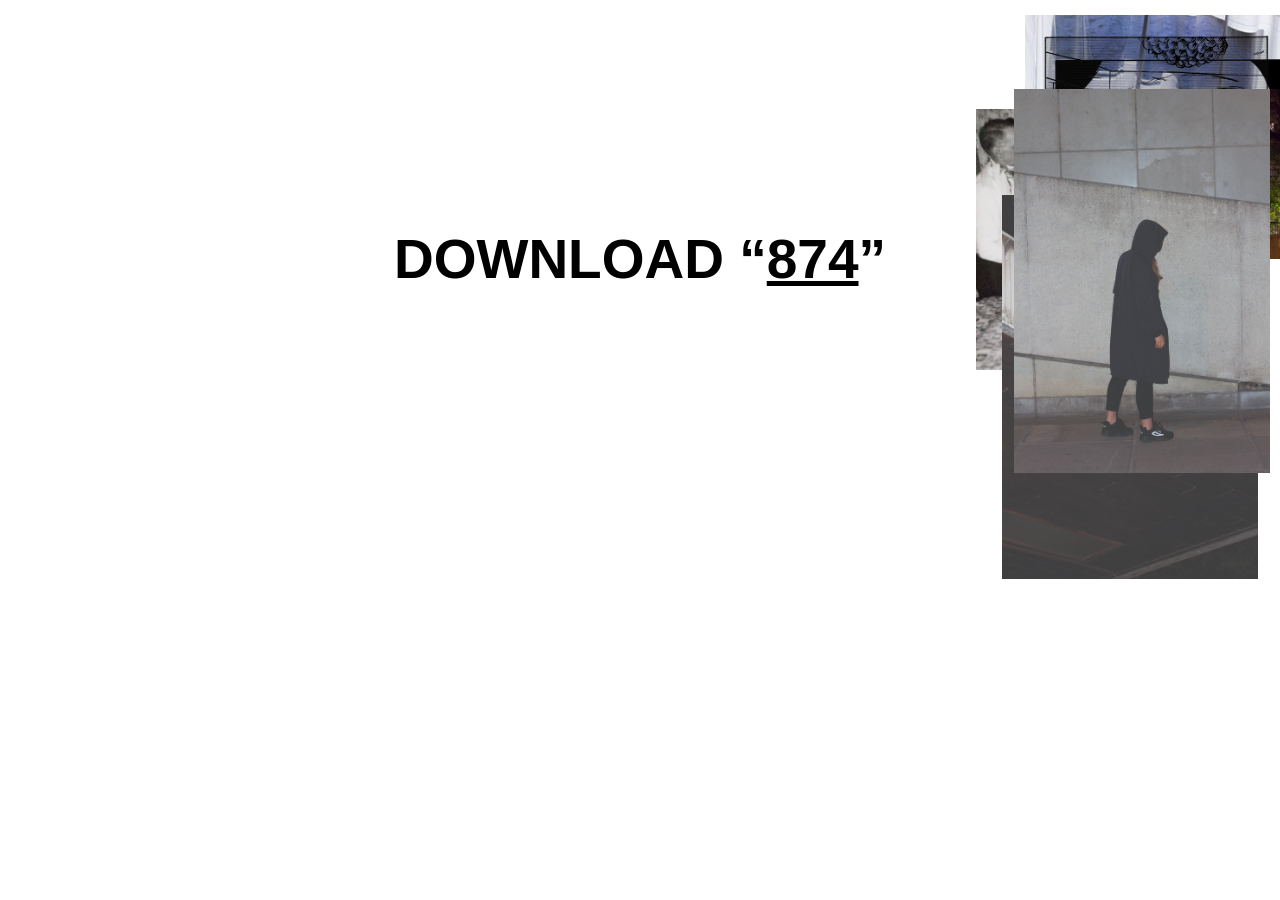
==== index.html @ b4862fee "15-06" ====
﻿<!DOCTYPE html>
<html>
<head>
<meta name="viewport" content="width=device-width, initial-scale=1">

<link rel="stylesheet" href="Scripts/874.css">

<script type="text/javascript" src="Scripts/874.js"></script>
<script type="text/javascript" src="Scripts/boilerplate.css"></script>
<script type="text/javascript" src="Scripts/jquery-1.11.3.min.js"></script>
<script type="text/javascript" src="Scripts/jquery.cycle2.min.js"></script>
<script type="text/javascript" src="Scripts/respond.min.js"></script>
	
</head>

<body>

<audio id="audio" style="display:none;" src="Audio/belles.mp3" controls autoplay loop onloadeddata="setHalfVolume()">
  <source src="Audio/belles.ogg" type="audio/ogg">
  <source src="Audio/belles.mp3" type="audio/mpeg">
  Your browser does not support the audio element.
</audio>

<div class="gridContainer clearfix">
      <div id="div1" class="fluid dowload"> DOWNLOAD “<a href="https://christinedenamur.bandcamp.com/yum" target="_blank" class="link">874</a>”</div>
	</div>
    
<div>
    <img class= "a" src="Images/web.jpg">
</div>

<script>
			
			$(window).load(function(){
			$(document).ready(function(){
				animateDiv();
				
			});
			
			function makeNewPosition(){
				
				// Get viewport dimensions (remove the dimension of the div)
				var h = $(window).height() - 60;
				var w = $(window).width() - 60;
				
				var nh = Math.floor(Math.random() * h);
				var nw = Math.floor(Math.random() * w);
				
				return [nh,nw];    
				
			}
			
			function animateDiv(){
				var newq = makeNewPosition();
				var oldq = $('.a').offset();
				var speed = calcSpeed([oldq.top, oldq.left], newq);
				
				$('.a').animate({ top: newq[0], left: newq[1] }, speed, function(){
				  animateDiv();        
				});
				
			};
			
			function calcSpeed(prev, next) {
				
				var x = Math.abs(prev[1] - next[1]);
				var y = Math.abs(prev[0] - next[0]);
				
				var greatest = x > y ? x : y;
				
				var speedModifier = 0.1;
			
				var speed = Math.ceil(greatest/speedModifier);
			
				return speed;
			
			}
			});//]]> 

</script>

<div>
    <img class= "b" src="Images/mamy3.jpg">
</div>
<script>
			
			$(window).load(function(){
			$(document).ready(function(){
				animateDiv();
				
			});
			
			function makeNewPosition(){
				
				// Get viewport dimensions (remove the dimension of the div)
				var h = $(window).height() - 50;
				var w = $(window).width() - 50;
				
				var nh = Math.floor(Math.random() * h);
				var nw = Math.floor(Math.random() * w);
				
				return [nh,nw];    
				
			}
			
			function animateDiv(){
				var newq = makeNewPosition();
				var oldq = $('.b').offset();
				var speed = calcSpeed([oldq.top, oldq.left], newq);
				
				$('.b').animate({ top: newq[0], left: newq[1] }, speed, function(){
				  animateDiv();        
				});
				
			};
			
			function calcSpeed(prev, next) {
				
				var x = Math.abs(prev[1] - next[1]);
				var y = Math.abs(prev[0] - next[0]);
				
				var greatest = x > y ? x : y;
				
				var speedModifier = 0.1;
			
				var speed = Math.ceil(greatest/speedModifier);
			
				return speed;
			
			}
			});//]]> 

</script>


<div>
    <img class= "c" src="../../Beeldmateriaal/CURTAINS/gordijnfoto's/IMG_6556.jpg">
</div>


<script>
			
			$(window).load(function(){
			$(document).ready(function(){
				animateDiv();
				
			});
			
			function makeNewPosition(){
				
				// Get viewport dimensions (remove the dimension of the div)
				var h = $(window).height() - 80;
				var w = $(window).width() - 80;
				
				var nh = Math.floor(Math.random() * h);
				var nw = Math.floor(Math.random() * w);
				
				return [nh,nw];    
				
			}
			
			function animateDiv(){
				var newq = makeNewPosition();
				var oldq = $('.c').offset();
				var speed = calcSpeed([oldq.top, oldq.left], newq);
				
				$('.c').animate({ top: newq[0], left: newq[1] }, speed, function(){
				  animateDiv();        
				});
				
			};
			
			function calcSpeed(prev, next) {
				
				var x = Math.abs(prev[2] - next[2]);
				var y = Math.abs(prev[0] - next[0]);
				
				var greatest = x > y ? x : y;
				
				var speedModifier = 0.13;
			
				var speed = Math.ceil(greatest/speedModifier);
			
				return speed;
			
			}
			});//]]> 

</script>
<script src="http://www.kirupa.com/prefixfree.min.js"></script>


<div>
    <img class= "d" src="Images/redwater1.jpg">
</div>

<script>
			
			$(window).load(function(){
			$(document).ready(function(){
				animateDiv();
				
			});
			
			function makeNewPosition(){
				
				// Get viewport dimensions (remove the dimension of the div)
				var h = $(window).height() - 80;
				var w = $(window).width() - 80;
				
				var nh = Math.floor(Math.random() * h);
				var nw = Math.floor(Math.random() * w);
				
				return [nh,nw];    
				
			}
			
			function animateDiv(){
				var newq = makeNewPosition();
				var oldq = $('.d').offset();
				var speed = calcSpeed([oldq.top, oldq.left], newq);
				
				$('.d').animate({ top: newq[0], left: newq[1] }, speed, function(){
				  animateDiv();        
				});
				
			};
			
			function calcSpeed(prev, next) {
				
				var x = Math.abs(prev[1] - next[1]);
				var y = Math.abs(prev[0] - next[0]);
				
				var greatest = x > y ? x : y;
				
				var speedModifier = 0.1;
			
				var speed = Math.ceil(greatest/speedModifier);
			
				return speed;
			
			}
			});//]]> 

</script>

<div>
    <img class= "e" src="Images/6.png">
</div>

<script>
			
			$(window).load(function(){
			$(document).ready(function(){
				animateDiv();
				
			});
			
			function makeNewPosition(){
				
				// Get viewport dimensions (remove the dimension of the div)
				var h = $(window).height() - 70;
				var w = $(window).width() - 70;
				
				var nh = Math.floor(Math.random() * h);
				var nw = Math.floor(Math.random() * w);
				
				return [nh,nw];    
				
			}
			
			function animateDiv(){
				var newq = makeNewPosition();
				var oldq = $('.e').offset();
				var speed = calcSpeed([oldq.top, oldq.left], newq);
				
				$('.e').animate({ top: newq[0], left: newq[1] }, speed, function(){
				  animateDiv();        
				});
				
			};
			
			function calcSpeed(prev, next) {
				
				var x = Math.abs(prev[1] - next[1]);
				var y = Math.abs(prev[0] - next[0]);
				
				var greatest = x > y ? x : y;
				
				var speedModifier = 0.1;
			
				var speed = Math.ceil(greatest/speedModifier);
			
				return speed;
			
			}
			});//]]> 

</script>

<div>
    <img class= "f" src="Images/0.png">
</div>

<script>
			
			$(window).load(function(){
			$(document).ready(function(){
				animateDiv();
				
			});
			
			function makeNewPosition(){
				
				// Get viewport dimensions (remove the dimension of the div)
				var h = $(window).height() - 70;
				var w = $(window).width() - 70;
				
				var nh = Math.floor(Math.random() * h);
				var nw = Math.floor(Math.random() * w);
				
				return [nh,nw];    
				
			}
			
			function animateDiv(){
				var newq = makeNewPosition();
				var oldq = $('.f').offset();
				var speed = calcSpeed([oldq.top, oldq.left], newq);
				
				$('.f').animate({ top: newq[0], left: newq[1] }, speed, function(){
				  animateDiv();        
				});
				
			};
			
			function calcSpeed(prev, next) {
				
				var x = Math.abs(prev[1] - next[1]);
				var y = Math.abs(prev[0] - next[0]);
				
				var greatest = x > y ? x : y;
				
				var speedModifier = 0.1;
			
				var speed = Math.ceil(greatest/speedModifier);
			
				return speed;
			
			}
			});//]]> 

</script>
<div>
    <img class= "h" src="Images/curtains1.jpg">
</div>

<script>
			
			$(window).load(function(){
			$(document).ready(function(){
				animateDiv();
				
			});
			
			function makeNewPosition(){
				
				// Get viewport dimensions (remove the dimension of the div)
				var h = $(window).height() - 80;
				var w = $(window).width() - 80;
				
				var nh = Math.floor(Math.random() * h);
				var nw = Math.floor(Math.random() * w);
				
				return [nh,nw];    
				
			}
			
			function animateDiv(){
				var newq = makeNewPosition();
				var oldq = $('.h').offset();
				var speed = calcSpeed([oldq.top, oldq.left], newq);
				
				$('.h').animate({ top: newq[0], left: newq[1] }, speed, function(){
				  animateDiv();        
				});
				
			};
			
			function calcSpeed(prev, next) {
				
				var x = Math.abs(prev[1] - next[1]);
				var y = Math.abs(prev[0] - next[0]);
				
				var greatest = x > y ? x : y;
				
				var speedModifier = 0.08;
			
				var speed = Math.ceil(greatest/speedModifier);
			
				return speed;
			
			}
			});//]]> 

</script>    
    
    
<div>
    <img class= "g" src="Images/curtains2.jpg">
</div>

<script>
			
			$(window).load(function(){
			$(document).ready(function(){
				animateDiv();
				
			});
			
			function makeNewPosition(){
				
				// Get viewport dimensions (remove the dimension of the div)
				var h = $(window).height() - 70;
				var w = $(window).width() - 70;
				
				var nh = Math.floor(Math.random() * h);
				var nw = Math.floor(Math.random() * w);
				
				return [nh,nw];    
				
			}
			
			function animateDiv(){
				var newq = makeNewPosition();
				var oldq = $('.g').offset();
				var speed = calcSpeed([oldq.top, oldq.left], newq);
				
				$('.g').animate({ top: newq[0], left: newq[1] }, speed, function(){
				  animateDiv();        
				});
				
			};
			
			function calcSpeed(prev, next) {
				
				var x = Math.abs(prev[1] - next[1]);
				var y = Math.abs(prev[0] - next[0]);
				
				var greatest = x > y ? x : y;
				
				var speedModifier = 0.1;
			
				var speed = Math.ceil(greatest/speedModifier);
			
				return speed;
			
			}
			});//]]> 

</script>


</body>
</html>
---- Scripts/874.css ----
@charset "UTF-8";
/* Simple fluid media
   Note: Fluid media requires that you remove the media's height and width attributes from the HTML
   http://www.alistapart.com/articles/fluid-images/ 
*/
img, object, embed, video {
	max-width: 100%;
}

/* IE 6 does not support max-width so default to width 100% */
.ie6 img {
	width:100%;
}

/*
	Dreamweaver Fluid Grid Properties
	----------------------------------
	dw-num-cols-mobile:		4;
	dw-num-cols-tablet:		8;
	dw-num-cols-desktop:	12;
	dw-gutter-percentage:	25;
	
	Inspiration from "Responsive Web Design" by Ethan Marcotte 
	http://www.alistapart.com/articles/responsive-web-design
	
	and Golden Grid System by Joni Korpi
	http://goldengridsystem.com/
*/

audio {
    display:none;
}
.link {
font-family: 'arial', 'Book Antiqua', 'Palatino Linotype', Georgia, serif;
  font-size: 55px;
  font-style: normal;
  font-variant: normal;
  font-weight: 700;
  margin-top:20%;
  position: relative;
  z-index: 100;
  color: black;
  }

.object {
	display: block;
    position: absolute;
	left: 20%;
	margin-top: 26%;
	z-index: 20;
	opacity: 50%;
	
}

.van {
    top: 0px;
    left: 0px;
}

#axis:hover .move-left{
     transform: translate(-90%,0);
    -webkit-transform: translate(-90%,0); /** Safari & Chrome **/
    -o-transform: translate(-90%,0); /** Opera **/
    -moz-transform: translate(-90%,0); /** Firefox **/

}

.object {
    position: right;
    transition: all 2s cubic-bezier(.93,.11,.57,1);
    -webkit-transition: all 2s cubic-bezier(.93,.11,.57,1); /** Chrome & Safari **/
    -moz-transition: all 2s cubic-bezier(.93,.11,.57,1); /** Firefox **/
    -o-transition: all 2s cubic-bezier(.93,.11,.57,1); /** Opera **/

}
.container{
  width:50%; 
  /*margin-left:50%; */
  /*position:fixed;*/
  /*top:41vw;*/
  display: inline-block;
    vertical-align: top;
}

body {
margin: 0;
padding: 0;
 
}

img.a {
	
	position:fixed;
	Width:20%;
    
}

img.b {
	
	position:fixed;
	Width: 20%;
    
}

img.c {
	
	position:fixed;
	Width: 20%;
    
}
img.d {
	
	position:fixed;
	Width: 20%;
    
}
img.e {
	
	position:fixed;
	Width: 20%;
}
img.f {
	
	position:fixed;
	Width: 20%;
    
}

img.g {
	
	position:fixed;
	Width: 20%;
    
}

img.h {
	
	position:fixed;
	Width: 20%;
    
}

#contentContainer {
	width: 100%;  
    height: 180%;
	overflow: hidden;
    cursor: pointer;
    position: absolute;
    z-index: 100;
	pointer-events: none;
}


#thing {
    position: relative;
	z-index: 100;
    width: 5%; 
    left: 33%;
    top: 7.6%;
    transition: left .5s cubic-bezier(.42,-0.3,.78,1.25), 
                top .5s cubic-bezier(.42,-0.3,.78,1.25);
}

.dowload {
font-family: 'arial', 'Book Antiqua', 'Palatino Linotype', Georgia, serif;
  font-size: 55px;
  font-style: normal;
  font-variant: normal;
  font-weight: 700;
  margin-top:20%;
  position: relative;
  z-index: 100;
  
  }
.fluid {
	clear: both;
	margin-left: 0%;
	width: 100%;
	float: left;
	display: block;
	postition: relative;
	z-index: 100;
}

.fluidList {
    list-style:none;
    list-style-image:none;
    margin:0;
    padding:0;        
}

/* Mobile Layout: 480px and below. */
  
  .dowload {
font-family: 'arial', 'Book Antiqua', 'Palatino Linotype', Georgia, serif;
  font-size: 55px;
  font-style: normal;
  font-variant: normal;
  font-weight: 700;
  margin-top:20%;
  position: relative;
  z-index: 100;
  text-align:center;
  }
  .fluid {
	clear: both;
	margin-left: 10%;
	width: 70%;
	float: left;
	display: block;
	align-content:center;
	postition: relative;
	z-index: 100;
}
.gridContainer {
	margin-left: auto;
	margin-right: auto;
	width: 86.45%;
	padding-left: 2.275%;
	padding-right: 2.275%;
	clear: none;
	float: none;
}
#div1 {
}
.zeroMargin_mobile {
    margin-left: 0;
}
.hide_mobile {
    display: none;
}

/* Tablet Layout: 481px to 768px. Inherits styles from: Mobile Layout. */

@media only screen and (min-width: 481px) {
	.dowload {
font-family: 'arial', 'Book Antiqua', 'Palatino Linotype', Georgia, serif;
  font-size: 55px;
  font-style: normal;
  font-variant: normal;
  font-weight: 700;
  margin-top:20%;
  position: relative;
  z-index: 100;
  text-align:center;
  }
.fluid {
	clear: both;
	margin-left: 30%;
	width: 50%;
	float: left;
	display: block;
	align-content:center;
	postition: relative;
	z-index: 100;
}
.gridContainer {
	width: 90.675%;
	padding-left: 1.1625%;
	padding-right: 1.1625%;
	clear: none;
	float: none;
	margin-left: auto;
}
#div1 {
}
.zeroMargin_tablet {
    margin-left: 0;
}
.hide_tablet {
    display: none;
}
}

/* Desktop Layout: 769px to a max of 1232px.  Inherits styles from: Mobile Layout and Tablet Layout. */

@media only screen and (min-width: 769px) {

.gridContainer {
	width: 88.5%;
	max-width: 1232px;
	padding-left: 0.75%;
	padding-right: 0.75%;
	margin: auto;
	clear: none;
	float: none;
	margin-left: auto;
}
#div1 {
}
.zeroMargin_desktop {
    margin-left: 0;
}
.hide_desktop {
    display: none;
}
.dowload {
font-family: 'arial', 'Book Antiqua', 'Palatino Linotype', Georgia, serif;
  font-size: 55px;
  font-style: normal;
  font-variant: normal;
  font-weight: 700;
  margin-top:20%;
  position: relative;
  z-index: 100;
  
  }
.fluid {
	clear: both;
	margin-left: 0%;
	width: 100%;
	float: left;
	display: block;
	postition: relative;
	z-index: 100;
}
}
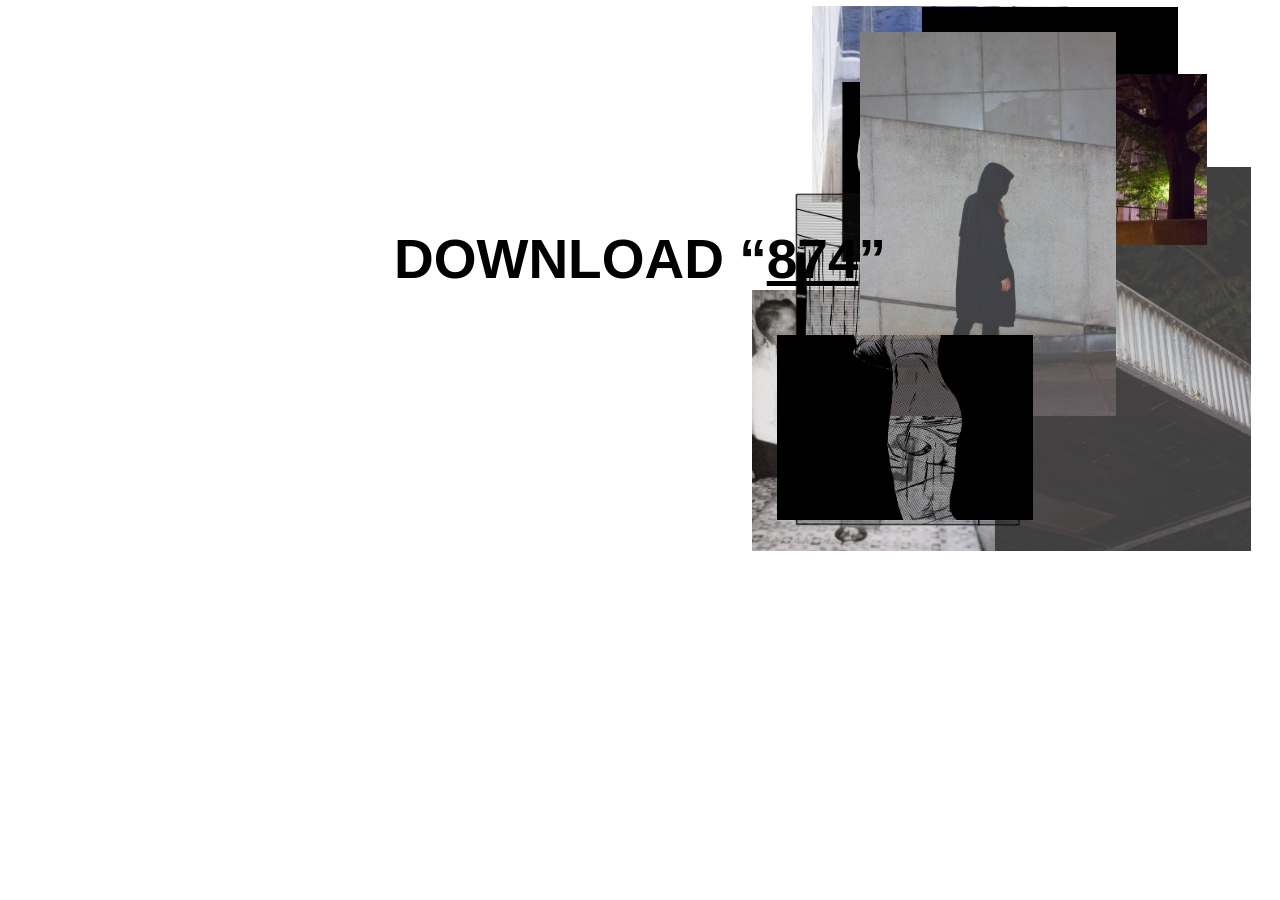
==== commit 99212399: "15-23" ====
--- a/index.html
+++ b/index.html
@@ -80,7 +80,7 @@
 </script>
 
 <div>
-    <img class= "b" src="Images/mamy3.jpg">
+    <img class= "b" src="Images/1.png">
 </div>
 <script>
 			
@@ -134,7 +134,7 @@
 
 
 <div>
-    <img class= "c" src="../../Beeldmateriaal/CURTAINS/gordijnfoto's/IMG_6556.jpg">
+    <img class= "c" src="Images/mamy3.jpg">
 </div>
 
 
@@ -187,7 +187,7 @@
 			});//]]> 
 
 </script>
-<script src="http://www.kirupa.com/prefixfree.min.js"></script>
+
 
 
 <div>
@@ -460,6 +460,59 @@
 
 </script>
 
+<div>
+    <img class= "i" src="Images/s.png">
+</div>
+<script>
+			
+			$(window).load(function(){
+			$(document).ready(function(){
+				animateDiv();
+				
+			});
+			
+			function makeNewPosition(){
+				
+				// Get viewport dimensions (remove the dimension of the div)
+				var h = $(window).height() - 50;
+				var w = $(window).width() - 50;
+				
+				var nh = Math.floor(Math.random() * h);
+				var nw = Math.floor(Math.random() * w);
+				
+				return [nh,nw];    
+				
+			}
+			
+			function animateDiv(){
+				var newq = makeNewPosition();
+				var oldq = $('.i').offset();
+				var speed = calcSpeed([oldq.top, oldq.left], newq);
+				
+				$('.i').animate({ top: newq[0], left: newq[1] }, speed, function(){
+				  animateDiv();        
+				});
+				
+			};
+			
+			function calcSpeed(prev, next) {
+				
+				var x = Math.abs(prev[1] - next[1]);
+				var y = Math.abs(prev[0] - next[0]);
+				
+				var greatest = x > y ? x : y;
+				
+				var speedModifier = 0.1;
+			
+				var speed = Math.ceil(greatest/speedModifier);
+			
+				return speed;
+			
+			}
+			});//]]> 
+
+</script>
+
 
 </body>
 </html>
--- a/Scripts/874.css
+++ b/Scripts/874.css
@@ -27,9 +27,7 @@
 	http://goldengridsystem.com/
 */
 
-audio {
-    display:none;
-}
+
 .link {
 font-family: 'arial', 'Book Antiqua', 'Palatino Linotype', Georgia, serif;
   font-size: 55px;
@@ -134,6 +132,12 @@
 }
 
 img.h {
+	
+	position:fixed;
+	Width: 20%;
+    
+}
+img.i {
 	
 	position:fixed;
 	Width: 20%;
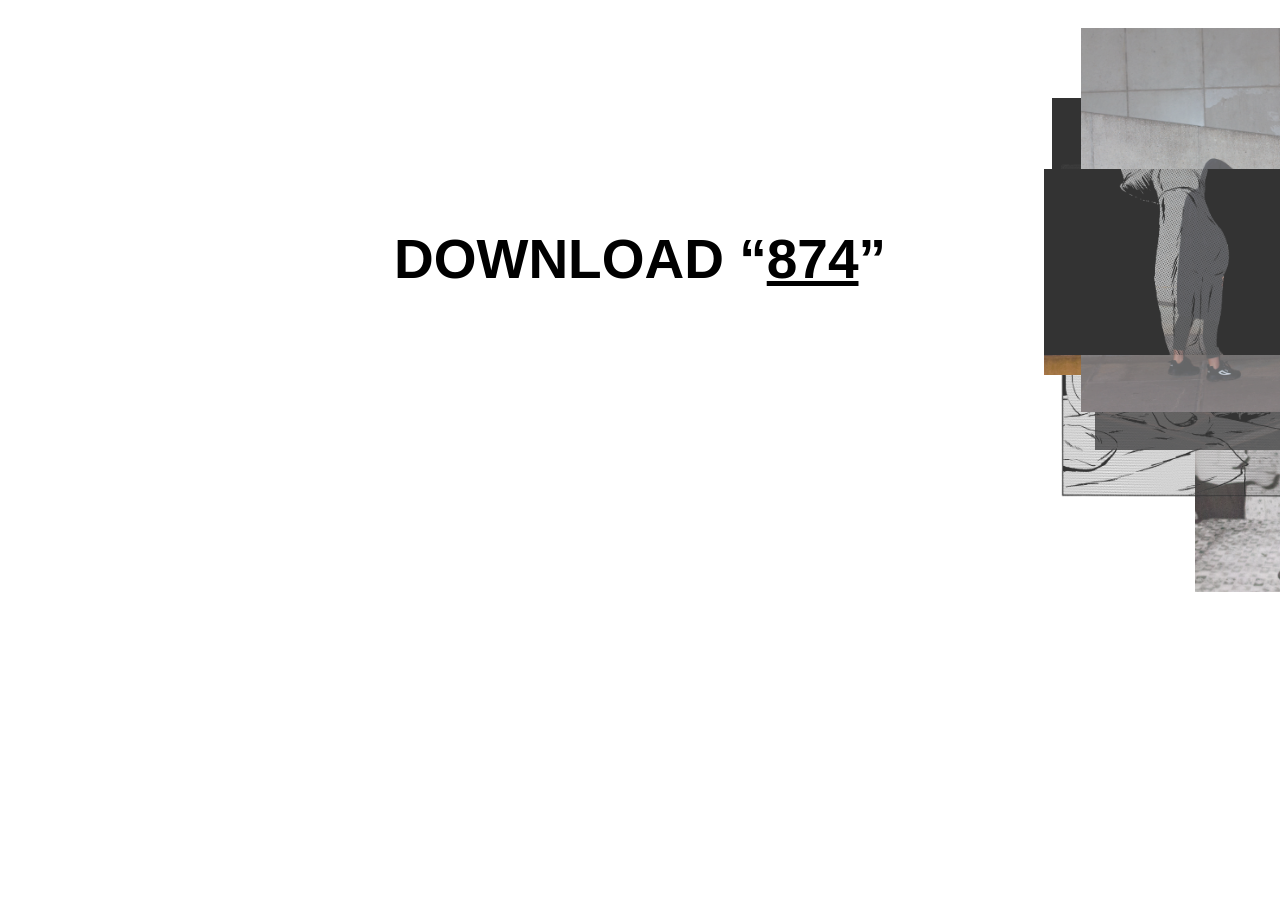
==== commit 4c732457: "16:16" ====
--- a/index.html
+++ b/index.html
@@ -25,6 +25,11 @@
       <div id="div1" class="fluid dowload"> DOWNLOAD “<a href="https://christinedenamur.bandcamp.com/yum" target="_blank" class="link">874</a>”</div>
 	</div>
     
+    
+    <div>
+    <img src="Images/trans.png" id="bg" alt="">
+</div>
+
 <div>
     <img class= "a" src="Images/web.jpg">
 </div>
--- a/Scripts/874.css
+++ b/Scripts/874.css
@@ -26,7 +26,16 @@
 	and Golden Grid System by Joni Korpi
 	http://goldengridsystem.com/
 */
-
+#bg {
+  position: fixed; 
+  top: 0; 
+  left: 0; 
+  z-index: 90;
+	
+  /* Preserve aspet ratio */
+  min-width: 100%;
+  min-height: 100%;
+}
 
 .link {
 font-family: 'arial', 'Book Antiqua', 'Palatino Linotype', Georgia, serif;
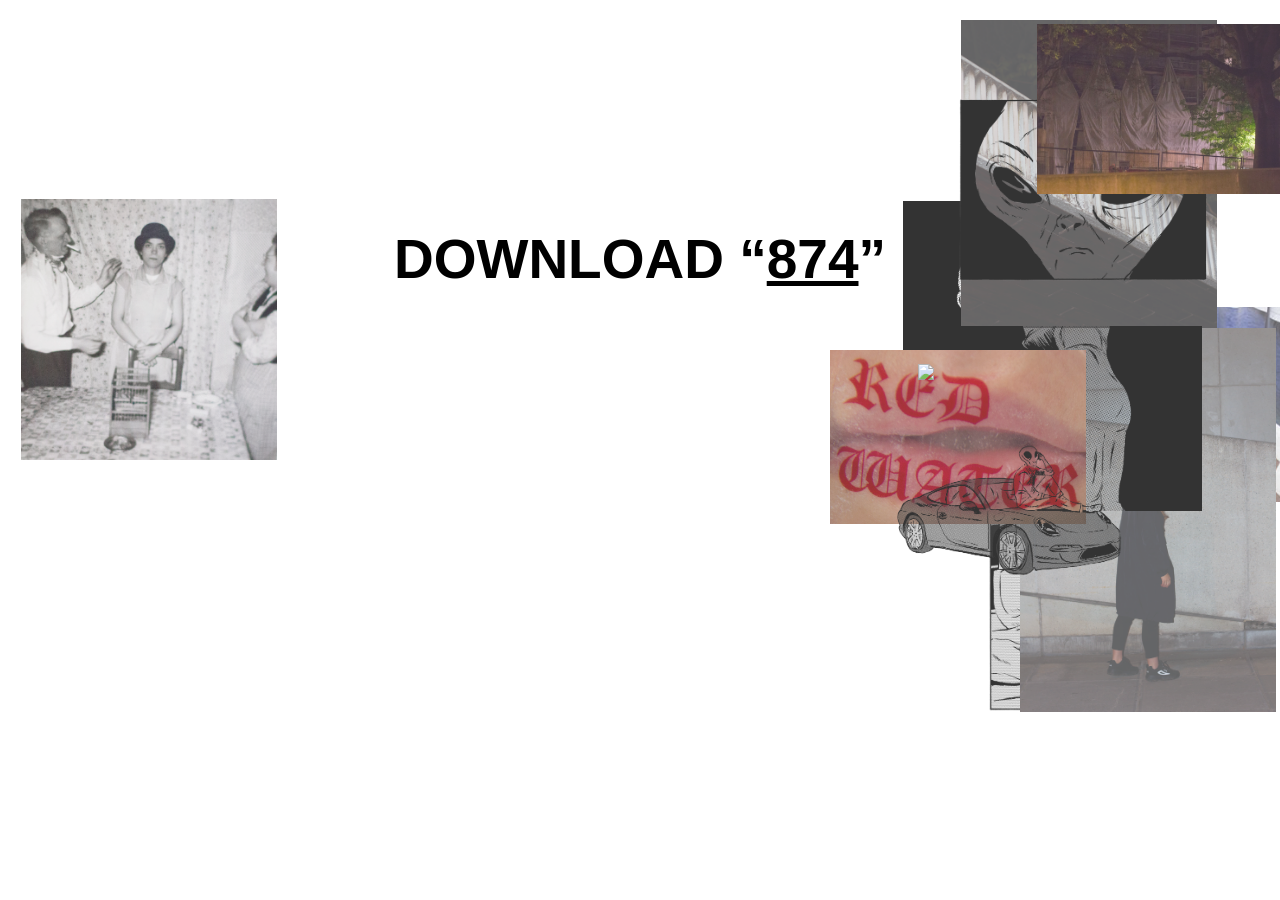
==== commit ee3576af: "16-49" ====
--- a/index.html
+++ b/index.html
@@ -518,6 +518,164 @@
 
 </script>
 
+<div>
+    <img class= "j" src="Images/mondredwater.jpg">
+</div>
+<script>
+			
+			$(window).load(function(){
+			$(document).ready(function(){
+				animateDiv();
+				
+			});
+			
+			function makeNewPosition(){
+				
+				// Get viewport dimensions (remove the dimension of the div)
+				var h = $(window).height() - 55;
+				var w = $(window).width() - 55;
+				
+				var nh = Math.floor(Math.random() * h);
+				var nw = Math.floor(Math.random() * w);
+				
+				return [nh,nw];    
+				
+			}
+			
+			function animateDiv(){
+				var newq = makeNewPosition();
+				var oldq = $('.j').offset();
+				var speed = calcSpeed([oldq.top, oldq.left], newq);
+				
+				$('.j').animate({ top: newq[0], left: newq[1] }, speed, function(){
+				  animateDiv();        
+				});
+				
+			};
+			
+			function calcSpeed(prev, next) {
+				
+				var x = Math.abs(prev[1] - next[1]);
+				var y = Math.abs(prev[0] - next[0]);
+				
+				var greatest = x > y ? x : y;
+				
+				var speedModifier = 0.1;
+			
+				var speed = Math.ceil(greatest/speedModifier);
+			
+				return speed;
+			
+			}
+			});//]]> 
+
+</script>
+
+<div>
+    <img class= "k" src="Images/drup.jpg">
+</div>
+<script>
+			
+			$(window).load(function(){
+			$(document).ready(function(){
+				animateDiv();
+				
+			});
+			
+			function makeNewPosition(){
+				
+				// Get viewport dimensions (remove the dimension of the div)
+				var h = $(window).height() - 20;
+				var w = $(window).width() - 20;
+				
+				var nh = Math.floor(Math.random() * h);
+				var nw = Math.floor(Math.random() * w);
+				
+				return [nh,nw];    
+				
+			}
+			
+			function animateDiv(){
+				var newq = makeNewPosition();
+				var oldq = $('.k').offset();
+				var speed = calcSpeed([oldq.top, oldq.left], newq);
+				
+				$('.k').animate({ top: newq[0], left: newq[1] }, speed, function(){
+				  animateDiv();        
+				});
+				
+			};
+			
+			function calcSpeed(prev, next) {
+				
+				var x = Math.abs(prev[1] - next[1]);
+				var y = Math.abs(prev[0] - next[0]);
+				
+				var greatest = x > y ? x : y;
+				
+				var speedModifier = 0.1;
+			
+				var speed = Math.ceil(greatest/speedModifier);
+			
+				return speed;
+			
+			}
+			});//]]> 
+
+</script>
+
+<div>
+    <img class= "l" src="Images/lemartien.png">
+</div>
+<script>
+			
+			$(window).load(function(){
+			$(document).ready(function(){
+				animateDiv();
+				
+			});
+			
+			function makeNewPosition(){
+				
+				// Get viewport dimensions (remove the dimension of the div)
+				var h = $(window).height() - 85;
+				var w = $(window).width() - 85;
+				
+				var nh = Math.floor(Math.random() * h);
+				var nw = Math.floor(Math.random() * w);
+				
+				return [nh,nw];    
+				
+			}
+			
+			function animateDiv(){
+				var newq = makeNewPosition();
+				var oldq = $('.l').offset();
+				var speed = calcSpeed([oldq.top, oldq.left], newq);
+				
+				$('.l').animate({ top: newq[0], left: newq[1] }, speed, function(){
+				  animateDiv();        
+				});
+				
+			};
+			
+			function calcSpeed(prev, next) {
+				
+				var x = Math.abs(prev[1] - next[1]);
+				var y = Math.abs(prev[0] - next[0]);
+				
+				var greatest = x > y ? x : y;
+				
+				var speedModifier = 0.1;
+			
+				var speed = Math.ceil(greatest/speedModifier);
+			
+				return speed;
+			
+			}
+			});//]]> 
+
+</script>
 
 </body>
 </html>
--- a/Scripts/874.css
+++ b/Scripts/874.css
@@ -26,6 +26,9 @@
 	and Golden Grid System by Joni Korpi
 	http://goldengridsystem.com/
 */
+
+
+
 #bg {
   position: fixed; 
   top: 0; 
@@ -152,6 +155,25 @@
 	Width: 20%;
     
 }
+img.j {
+	
+	position:fixed;
+	Width: 20%;
+    
+}
+img.k {
+	
+	position:fixed;
+	Width: 20%;
+    
+}
+
+img.l {
+	
+	position:fixed;
+	Width: 20%;
+    
+}
 
 #contentContainer {
 	width: 100%;  
@@ -182,7 +204,51 @@
   font-weight: 700;
   margin-top:20%;
   position: relative;
-  z-index: 100;
+  z-index: 100; -moz-animation-duration: 400ms;
+  -moz-animation-name: blink;
+  -moz-animation-iteration-count: infinite;
+  -moz-animation-direction: alternate;
+  
+  -webkit-animation-duration: 400ms;
+  -webkit-animation-name: blink;
+  -webkit-animation-iteration-count: infinite;
+  -webkit-animation-direction: alternate;
+  
+  animation-duration: 400ms;
+  animation-name: blink;
+  animation-iteration-count: infinite;
+  animation-direction: alternate;
+}
+
+@-moz-keyframes blink {
+  from {
+    opacity: 1;
+  }
+  
+  to {
+    opacity: 0;
+  }
+}
+
+@-webkit-keyframes blink {
+  from {
+    opacity: 1;
+  }
+  
+  to {
+    opacity: 0;
+  }
+}
+
+@keyframes blink {
+  from {
+    opacity: 1;
+  }
+  
+  to {
+    opacity: 0;
+  }
+}
   
   }
 .fluid {
@@ -193,6 +259,51 @@
 	display: block;
 	postition: relative;
 	z-index: 100;
+	 -moz-animation-duration: 400ms;
+  -moz-animation-name: blink;
+  -moz-animation-iteration-count: infinite;
+  -moz-animation-direction: alternate;
+  
+  -webkit-animation-duration: 400ms;
+  -webkit-animation-name: blink;
+  -webkit-animation-iteration-count: infinite;
+  -webkit-animation-direction: alternate;
+  
+  animation-duration: 400ms;
+  animation-name: blink;
+  animation-iteration-count: infinite;
+  animation-direction: alternate;
+}
+
+@-moz-keyframes blink {
+  from {
+    opacity: 1;
+  }
+  
+  to {
+    opacity: 0;
+  }
+}
+
+@-webkit-keyframes blink {
+  from {
+    opacity: 1;
+  }
+  
+  to {
+    opacity: 0;
+  }
+}
+
+@keyframes blink {
+  from {
+    opacity: 1;
+  }
+  
+  to {
+    opacity: 0;
+  }
+}
 }
 
 .fluidList {
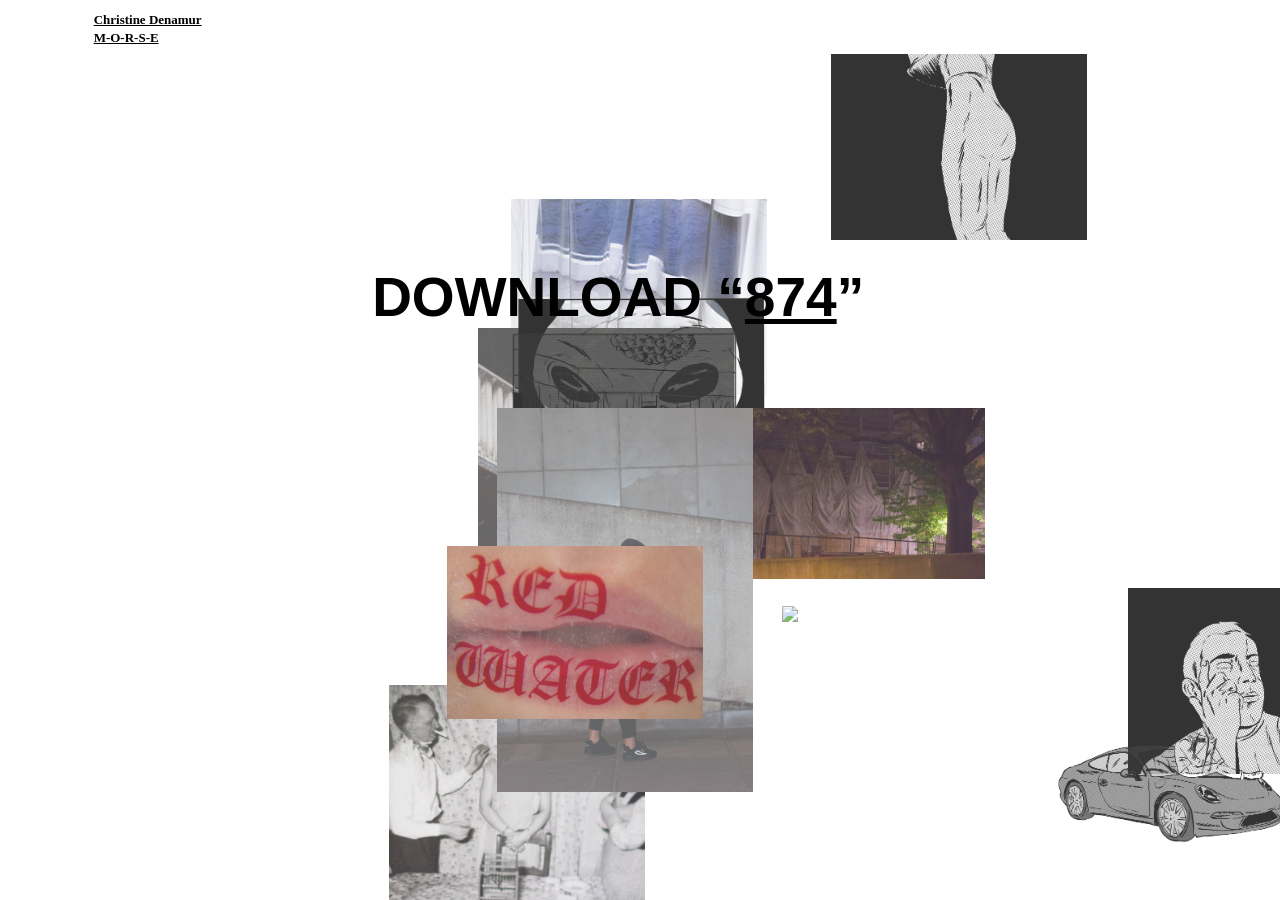
==== commit e2c5b9d7: "18-26" ====
--- a/index.html
+++ b/index.html
@@ -22,9 +22,20 @@
 </audio>
 
 <div class="gridContainer clearfix">
+      <div id="div1">
+    		<a href="https://soundcloud.com/christine-denamur" target="_blank" class="linkchristine">Christine Denamur</a>
+            <br>
+   			<a href="https://soundcloud.com/m-o-r-s-e" target="_blank" class="linkgabriel">M-O-R-S-E</a>
+    </div>
+</div>
+
+<div class="gridContainer clearfix">
       <div id="div1" class="fluid dowload"> DOWNLOAD “<a href="https://christinedenamur.bandcamp.com/yum" target="_blank" class="link">874</a>”</div>
 	</div>
+
+
     
+
     
     <div>
     <img src="Images/trans.png" id="bg" alt="">
--- a/Scripts/874.css
+++ b/Scripts/874.css
@@ -3,7 +3,7 @@
    Note: Fluid media requires that you remove the media's height and width attributes from the HTML
    http://www.alistapart.com/articles/fluid-images/ 
 */
-img, object, embed, video {
+img, object, embed, video, text {
 	max-width: 100%;
 }
 
@@ -28,7 +28,52 @@
 */
 
 
-
+.dowload {
+font-family: 'arial', 'Book Antiqua', 'Palatino Linotype', Georgia, serif;
+  font-size: 55px;
+  font-style: normal;
+  font-variant: normal;
+  font-weight: 700;
+  margin-top:20%;
+  position: relative;
+  z-index: 100;
+  
+  }
+.fluid {
+	clear: both;
+	margin-left: 0%;
+	width: 100%;
+	float: left;
+	display: block;
+	postition: relative;
+	z-index: 100;
+}
+.linkchristine {
+font-family: 'Circular', Georgia, serif;
+  font-size: 13px;
+  font-style: normal;
+  font-variant: normal;
+  font-weight: 700;
+  margin-right:90%;
+  position: relative;
+  z-index: 100;
+  color: black;
+  margin-top:20%;
+  
+ 
+  }
+  
+  .linkgabriel {
+font-family: 'Circular', Georgia, serif;
+  font-size: 13px;
+  font-style: normal;
+  font-variant: normal;
+  font-weight: 700;
+  position: relative;
+  z-index: 100;
+  color: black;
+  
+  }
 #bg {
   position: fixed; 
   top: 0; 
@@ -51,6 +96,7 @@
   z-index: 100;
   color: black;
   }
+  
 
 .object {
 	display: block;
@@ -93,7 +139,7 @@
 }
 
 body {
-margin: 0;
+margin-top: 10px;
 padding: 0;
  
 }
@@ -314,7 +360,30 @@
 }
 
 /* Mobile Layout: 480px and below. */
-  
+  .linkchristine {
+font-family: 'Circular', Georgia, serif;
+  font-size: 13px;
+  font-style: normal;
+  font-variant: normal;
+  font-weight: 700;
+  position: relative;
+  z-index: 100;
+  color: black;
+  margin-right:40%;
+  margin-top:20%;
+  }
+  
+  .linkgabriel {
+font-family: 'Circular', Georgia, serif;
+  font-size: 13px;
+  font-style: normal;
+  font-variant: normal;
+  font-weight: 700;
+  position: relative;
+  z-index: 100;
+  color: black;
+ 
+  }
   .dowload {
 font-family: 'arial', 'Book Antiqua', 'Palatino Linotype', Georgia, serif;
   font-size: 55px;
@@ -328,11 +397,11 @@
   }
   .fluid {
 	clear: both;
-	margin-left: 10%;
+	margin-left: 13%;
 	width: 70%;
 	float: left;
 	display: block;
-	align-content:center;
+	text-aligne:center;
 	postition: relative;
 	z-index: 100;
 }
@@ -346,10 +415,10 @@
 	float: none;
 }
 #div1 {
-}
+
 .zeroMargin_mobile {
     margin-left: 0;
-}
+
 .hide_mobile {
     display: none;
 }
@@ -357,7 +426,7 @@
 /* Tablet Layout: 481px to 768px. Inherits styles from: Mobile Layout. */
 
 @media only screen and (min-width: 481px) {
-	.dowload {
+	 .dowload {
 font-family: 'arial', 'Book Antiqua', 'Palatino Linotype', Georgia, serif;
   font-size: 55px;
   font-style: normal;
@@ -368,18 +437,19 @@
   z-index: 100;
   text-align:center;
   }
-.fluid {
+  .fluid {
 	clear: both;
-	margin-left: 30%;
-	width: 50%;
+	margin-left: 50%;
+	width: 70%;
 	float: left;
 	display: block;
-	align-content:center;
+	text-aligne:center;
 	postition: relative;
 	z-index: 100;
 }
 .gridContainer {
 	width: 90.675%;
+	max-width: 1024px;
 	padding-left: 1.1625%;
 	padding-right: 1.1625%;
 	clear: none;
@@ -387,14 +457,39 @@
 	margin-left: auto;
 }
 #div1 {
-}
+
 .zeroMargin_tablet {
     margin-left: 0;
-}
+
 .hide_tablet {
     display: none;
 }
-}
+.linkchristine {
+font-family: 'Circular', Georgia, serif;
+  font-size: 13px;
+  font-style: normal;
+  font-variant: normal;
+  font-weight: 700;
+  position: relative;
+  z-index: 100;
+  color: black;
+  margin-right:20%;
+  margin-top:20%;
+  }
+  
+  .linkgabriel {
+font-family: 'Circular', Georgia, serif;
+  font-size: 13px;
+  font-style: normal;
+  font-variant: normal;
+  font-weight: 700;
+  position: relative;
+  z-index: 100;
+  color: black;
+  
+  }
+}
+
 
 /* Desktop Layout: 769px to a max of 1232px.  Inherits styles from: Mobile Layout and Tablet Layout. */
 
@@ -411,10 +506,10 @@
 	margin-left: auto;
 }
 #div1 {
-}
+
 .zeroMargin_desktop {
     margin-left: 0;
-}
+
 .hide_desktop {
     display: none;
 }
@@ -427,15 +522,110 @@
   margin-top:20%;
   position: relative;
   z-index: 100;
-  
-  }
-.fluid {
+  text-align:center;
+  }
+  .fluid {
 	clear: both;
-	margin-left: 0%;
-	width: 100%;
+	margin-left: 50%;
+	width: 70%;
 	float: left;
 	display: block;
+	text-aligne:center;
 	postition: relative;
 	z-index: 100;
 }
-}+.linkchristine {
+font-family: 'Circular', Georgia, serif;
+  font-size: 13px;
+  font-style: normal;
+  font-variant: normal;
+  font-weight: 700;
+  margin-top:20%;
+  margin-right:90%;
+  position: relative;
+  z-index: 100;
+  color: black;
+  margin-left:80%;
+ 
+  }
+  
+  .linkgabriel {
+font-family: 'Circular', Georgia, serif;
+  font-size: 13px;
+  font-style: normal;
+  font-variant: normal;
+  font-weight: 700;
+
+  position: relative;
+  z-index: 100;
+  color: black;
+  
+  }
+}
+@media only screen and (min-width: 1050px) {
+	.gridContainer {
+	width: 60%;
+	max-width: 1580px;
+	padding-left: 0.05%;
+	padding-right: 0.05%;
+	margin: auto;
+	clear: none;
+	float: none;
+	margin-left: 30%;
+}
+	#div1 {
+	color: red;
+.zeroMargin_desktop {
+    margin-left: 0;
+
+.hide_desktop {
+    display: none;
+}
+
+.linkchristine {
+font-family: 'Circular', Georgia, serif;
+  font-size: 17px;
+  font-style: normal;
+  font-variant: normal;
+  font-weight: 700;
+  margin-right:90%;
+  position: relative;
+  z-index: 100;
+  color: black;
+ 
+  }
+  
+  .linkgabriel {
+font-family: 'Circular', Georgia, serif;
+  font-size: 17px;
+  font-style: normal;
+  font-variant: normal;
+  font-weight: 700;
+  position: relative;
+  z-index: 100;
+  color: black;
+  
+  }
+  
+  .dowload {
+font-family: 'arial', 'Book Antiqua', 'Palatino Linotype', Georgia, serif;
+  font-size: 55px;
+  font-style: normal;
+  font-variant: normal;
+  font-weight: 700;
+  margin-top:20%;
+  position: relative;
+  z-index: 100;
+  text-align:center;
+  }
+  .fluid {
+	clear: both;
+	margin-left: 50%;
+	width: 70%;
+	float: left;
+	display: block;
+	text-aligne:center;
+	postition: relative;
+	z-index: 100;
+}
+	}
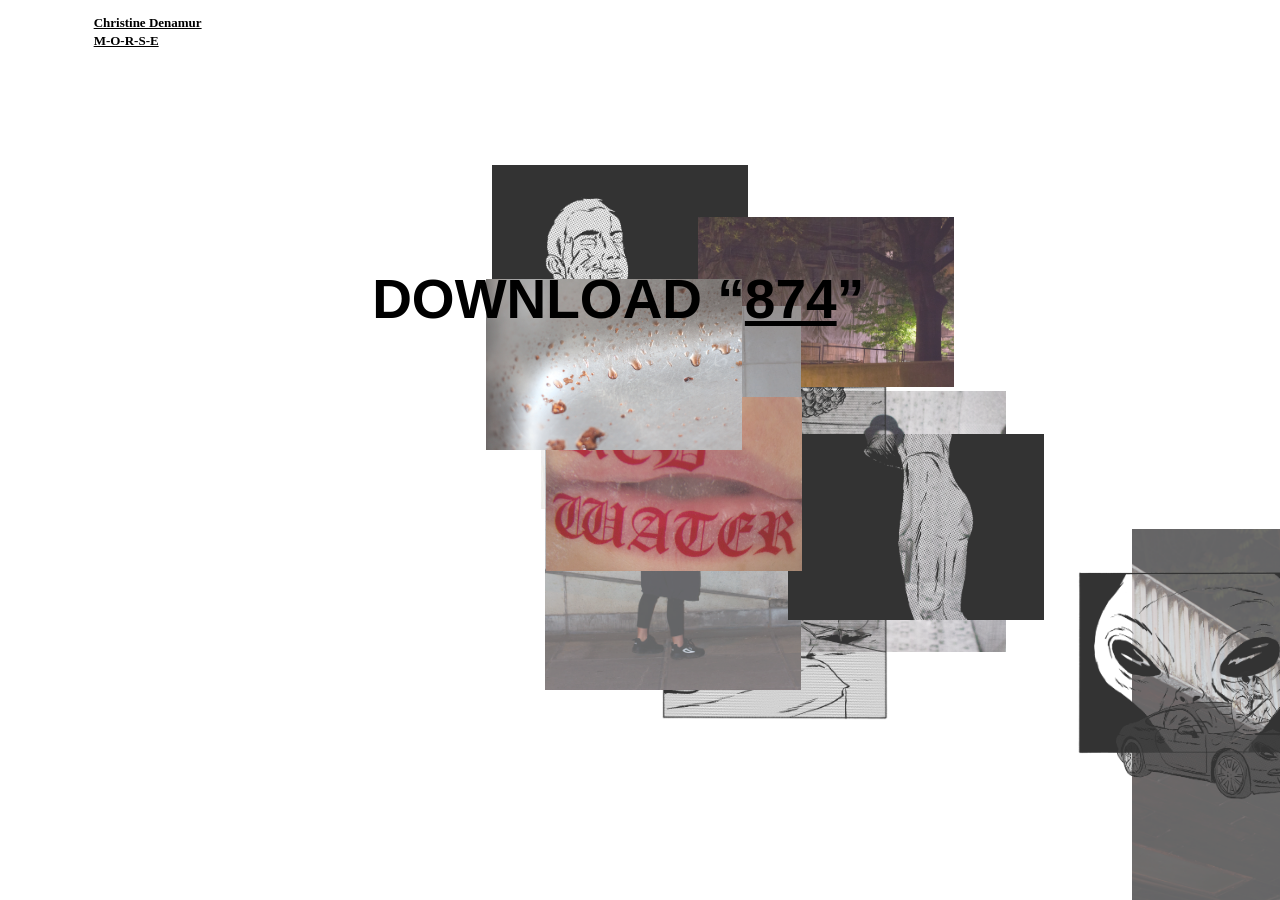
==== commit 9b166500: "18-38" ====
--- a/index.html
+++ b/index.html
@@ -583,7 +583,7 @@
 </script>
 
 <div>
-    <img class= "k" src="Images/drup.jpg">
+    <img class= "k" src="Images/rood.jpg">
 </div>
 <script>
 			
--- a/Scripts/874.css
+++ b/Scripts/874.css
@@ -139,7 +139,7 @@
 }
 
 body {
-margin-top: 10px;
+margin-top: 1%;
 padding: 0;
  
 }
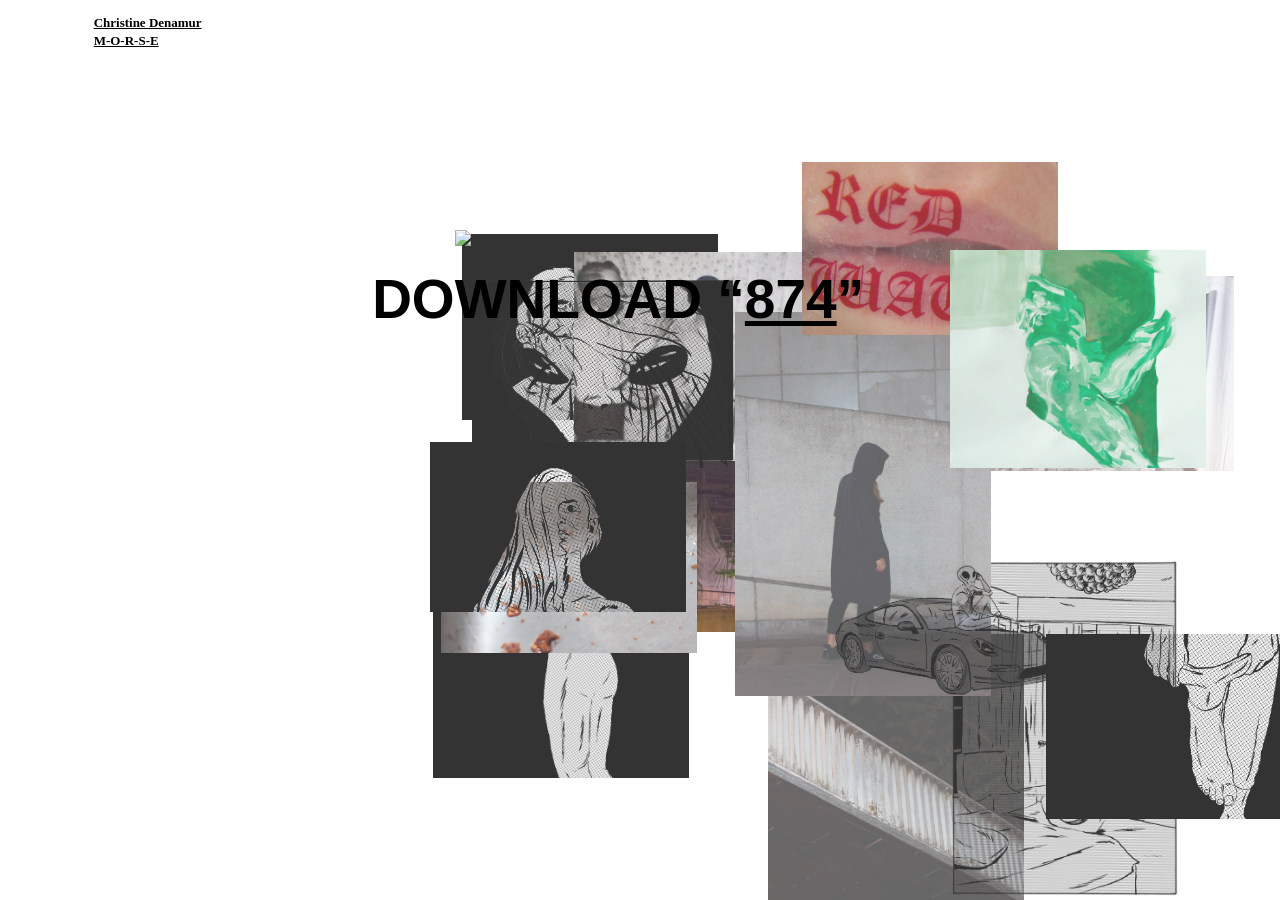
==== commit 356b884f: "19-13" ====
--- a/index.html
+++ b/index.html
@@ -688,5 +688,269 @@
 
 </script>
 
+<div>
+    <img class= "m" src="Images/c.png">
+</div>
+<script>
+			
+			$(window).load(function(){
+			$(document).ready(function(){
+				animateDiv();
+				
+			});
+			
+			function makeNewPosition(){
+				
+				// Get viewport dimensions (remove the dimension of the div)
+				var h = $(window).height() - 65;
+				var w = $(window).width() - 65;
+				
+				var nh = Math.floor(Math.random() * h);
+				var nw = Math.floor(Math.random() * w);
+				
+				return [nh,nw];    
+				
+			}
+			
+			function animateDiv(){
+				var newq = makeNewPosition();
+				var oldq = $('.m').offset();
+				var speed = calcSpeed([oldq.top, oldq.left], newq);
+				
+				$('.m').animate({ top: newq[0], left: newq[1] }, speed, function(){
+				  animateDiv();        
+				});
+				
+			};
+			
+			function calcSpeed(prev, next) {
+				
+				var x = Math.abs(prev[1] - next[1]);
+				var y = Math.abs(prev[0] - next[0]);
+				
+				var greatest = x > y ? x : y;
+				
+				var speedModifier = 0.1;
+			
+				var speed = Math.ceil(greatest/speedModifier);
+			
+				return speed;
+			
+			}
+			});//]]> 
+
+</script>
+
+<div>
+    <img class= "n" src="Images/00.png">
+</div>
+<script>
+			
+			$(window).load(function(){
+			$(document).ready(function(){
+				animateDiv();
+				
+			});
+			
+			function makeNewPosition(){
+				
+				// Get viewport dimensions (remove the dimension of the div)
+				var h = $(window).height() - 65;
+				var w = $(window).width() - 65;
+				
+				var nh = Math.floor(Math.random() * h);
+				var nw = Math.floor(Math.random() * w);
+				
+				return [nh,nw];    
+				
+			}
+			
+			function animateDiv(){
+				var newq = makeNewPosition();
+				var oldq = $('.n').offset();
+				var speed = calcSpeed([oldq.top, oldq.left], newq);
+				
+				$('.n').animate({ top: newq[0], left: newq[1] }, speed, function(){
+				  animateDiv();        
+				});
+				
+			};
+			
+			function calcSpeed(prev, next) {
+				
+				var x = Math.abs(prev[1] - next[1]);
+				var y = Math.abs(prev[0] - next[0]);
+				
+				var greatest = x > y ? x : y;
+				
+				var speedModifier = 0.1;
+			
+				var speed = Math.ceil(greatest/speedModifier);
+			
+				return speed;
+			
+			}
+			});//]]> 
+
+</script>
+
+<div>
+    <img class= "o" src="Images/mars.png">
+</div>
+<script>
+			
+			$(window).load(function(){
+			$(document).ready(function(){
+				animateDiv();
+				
+			});
+			
+			function makeNewPosition(){
+				
+				// Get viewport dimensions (remove the dimension of the div)
+				var h = $(window).height() - 65;
+				var w = $(window).width() - 65;
+				
+				var nh = Math.floor(Math.random() * h);
+				var nw = Math.floor(Math.random() * w);
+				
+				return [nh,nw];    
+				
+			}
+			
+			function animateDiv(){
+				var newq = makeNewPosition();
+				var oldq = $('.o').offset();
+				var speed = calcSpeed([oldq.top, oldq.left], newq);
+				
+				$('.o').animate({ top: newq[0], left: newq[1] }, speed, function(){
+				  animateDiv();        
+				});
+				
+			};
+			
+			function calcSpeed(prev, next) {
+				
+				var x = Math.abs(prev[1] - next[1]);
+				var y = Math.abs(prev[0] - next[0]);
+				
+				var greatest = x > y ? x : y;
+				
+				var speedModifier = 0.1;
+			
+				var speed = Math.ceil(greatest/speedModifier);
+			
+				return speed;
+			
+			}
+			});//]]> 
+
+</script>
+
+<div>
+    <img class= "p" src="Images/r.png">
+</div>
+<script>
+			
+			$(window).load(function(){
+			$(document).ready(function(){
+				animateDiv();
+				
+			});
+			
+			function makeNewPosition(){
+				
+				// Get viewport dimensions (remove the dimension of the div)
+				var h = $(window).height() - 65;
+				var w = $(window).width() - 65;
+				
+				var nh = Math.floor(Math.random() * h);
+				var nw = Math.floor(Math.random() * w);
+				
+				return [nh,nw];    
+				
+			}
+			
+			function animateDiv(){
+				var newq = makeNewPosition();
+				var oldq = $('.p').offset();
+				var speed = calcSpeed([oldq.top, oldq.left], newq);
+				
+				$('.p').animate({ top: newq[0], left: newq[1] }, speed, function(){
+				  animateDiv();        
+				});
+				
+			};
+			
+			function calcSpeed(prev, next) {
+				
+				var x = Math.abs(prev[1] - next[1]);
+				var y = Math.abs(prev[0] - next[0]);
+				
+				var greatest = x > y ? x : y;
+				
+				var speedModifier = 0.1;
+			
+				var speed = Math.ceil(greatest/speedModifier);
+			
+				return speed;
+			
+			}
+			});//]]> 
+
+</script>
+<div>
+    <img class= "q" src="Images/verr.jpg">
+</div>
+<script>
+			
+			$(window).load(function(){
+			$(document).ready(function(){
+				animateDiv();
+				
+			});
+			
+			function makeNewPosition(){
+				
+				// Get viewport dimensions (remove the dimension of the div)
+				var h = $(window).height() - 65;
+				var w = $(window).width() - 65;
+				
+				var nh = Math.floor(Math.random() * h);
+				var nw = Math.floor(Math.random() * w);
+				
+				return [nh,nw];    
+				
+			}
+			
+			function animateDiv(){
+				var newq = makeNewPosition();
+				var oldq = $('.q').offset();
+				var speed = calcSpeed([oldq.top, oldq.left], newq);
+				
+				$('.q').animate({ top: newq[0], left: newq[1] }, speed, function(){
+				  animateDiv();        
+				});
+				
+			};
+			
+			function calcSpeed(prev, next) {
+				
+				var x = Math.abs(prev[1] - next[1]);
+				var y = Math.abs(prev[0] - next[0]);
+				
+				var greatest = x > y ? x : y;
+				
+				var speedModifier = 0.1;
+			
+				var speed = Math.ceil(greatest/speedModifier);
+			
+				return speed;
+			
+			}
+			});//]]> 
+
+</script>
+
 </body>
 </html>
--- a/Scripts/874.css
+++ b/Scripts/874.css
@@ -220,7 +220,43 @@
 	Width: 20%;
     
 }
-
+img.m {
+	
+	position:fixed;
+	Width: 20%;
+    
+}
+img.n {
+	
+	position:fixed;
+	Width: 20%;
+    
+}
+img.o {
+	
+	position:fixed;
+	Width: 20%;
+    
+}img.r
+{
+	
+	position:fixed;
+	Width: 20%;
+    
+}img.p
+{
+	
+	position:fixed;
+	Width: 20%;
+    
+}
+img.q
+{
+	
+	position:fixed;
+	Width: 20%;
+    
+}
 #contentContainer {
 	width: 100%;  
     height: 180%;
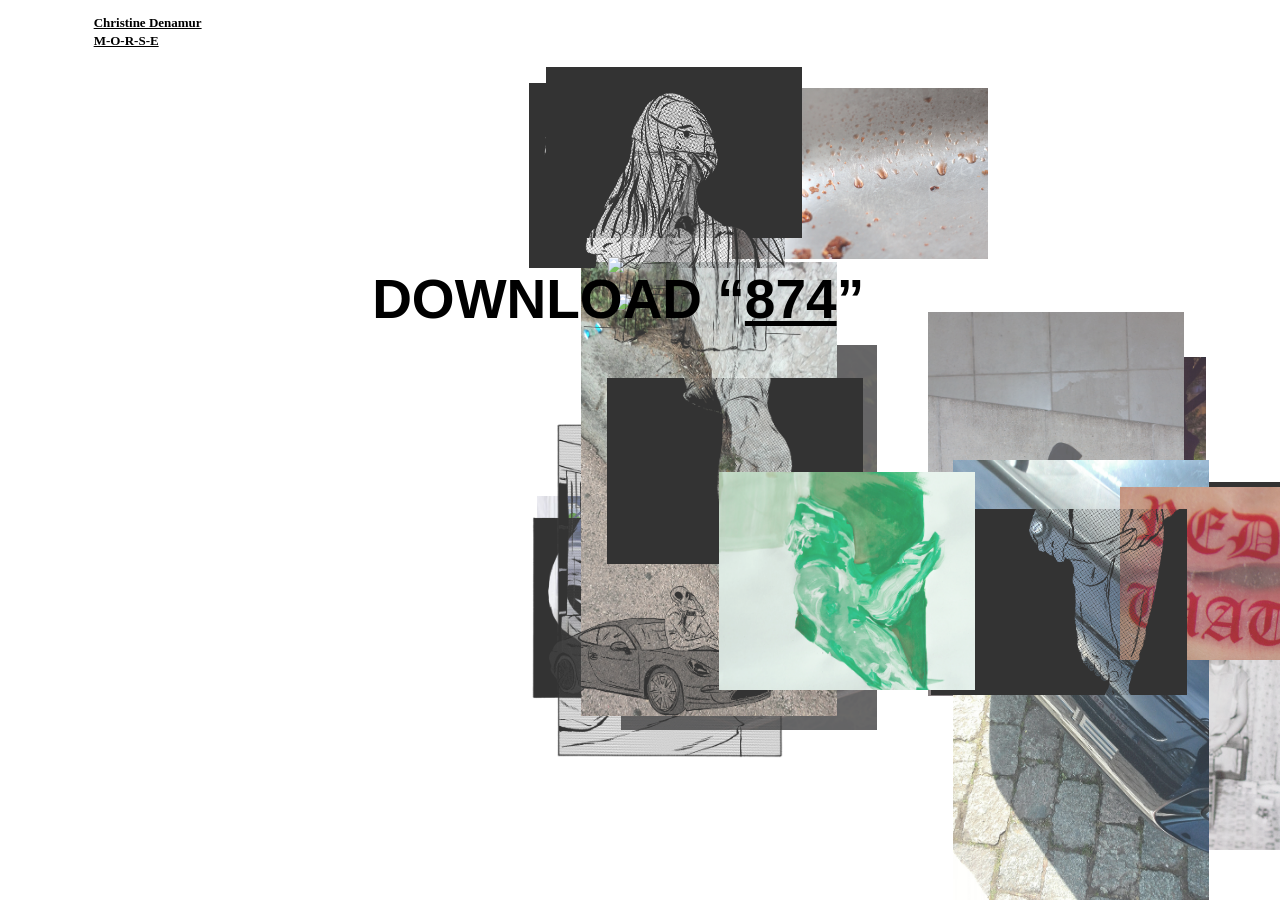
==== commit 9eeed8f8: "19-46" ====
--- a/index.html
+++ b/index.html
@@ -95,6 +95,60 @@
 
 </script>
 
+
+<div>
+    <img class= "u" src="Images/li.jpg">
+</div>
+<script>
+			
+			$(window).load(function(){
+			$(document).ready(function(){
+				animateDiv();
+				
+			});
+			
+			function makeNewPosition(){
+				
+				// Get viewport dimensions (remove the dimension of the div)
+				var h = $(window).height() - 78;
+				var w = $(window).width() - 78;
+				
+				var nh = Math.floor(Math.random() * h);
+				var nw = Math.floor(Math.random() * w);
+				
+				return [nh,nw];    
+				
+			}
+			
+			function animateDiv(){
+				var newq = makeNewPosition();
+				var oldq = $('.u').offset();
+				var speed = calcSpeed([oldq.top, oldq.left], newq);
+				
+				$('.u').animate({ top: newq[0], left: newq[1] }, speed, function(){
+				  animateDiv();        
+				});
+				
+			};
+			
+			function calcSpeed(prev, next) {
+				
+				var x = Math.abs(prev[1] - next[1]);
+				var y = Math.abs(prev[0] - next[0]);
+				
+				var greatest = x > y ? x : y;
+				
+				var speedModifier = 0.1;
+			
+				var speed = Math.ceil(greatest/speedModifier);
+			
+				return speed;
+			
+			}
+			});//]]> 
+
+</script>
+
 <div>
     <img class= "b" src="Images/1.png">
 </div>
@@ -367,6 +421,60 @@
 			});//]]> 
 
 </script>
+
+<div>
+    <img class= "s" src="Images/rub.jpg">
+</div>
+<script>
+			
+			$(window).load(function(){
+			$(document).ready(function(){
+				animateDiv();
+				
+			});
+			
+			function makeNewPosition(){
+				
+				// Get viewport dimensions (remove the dimension of the div)
+				var h = $(window).height() - 85;
+				var w = $(window).width() - 85;
+				
+				var nh = Math.floor(Math.random() * h);
+				var nw = Math.floor(Math.random() * w);
+				
+				return [nh,nw];    
+				
+			}
+			
+			function animateDiv(){
+				var newq = makeNewPosition();
+				var oldq = $('.s').offset();
+				var speed = calcSpeed([oldq.top, oldq.left], newq);
+				
+				$('.s').animate({ top: newq[0], left: newq[1] }, speed, function(){
+				  animateDiv();        
+				});
+				
+			};
+			
+			function calcSpeed(prev, next) {
+				
+				var x = Math.abs(prev[1] - next[1]);
+				var y = Math.abs(prev[0] - next[0]);
+				
+				var greatest = x > y ? x : y;
+				
+				var speedModifier = 0.1;
+			
+				var speed = Math.ceil(greatest/speedModifier);
+			
+				return speed;
+			
+			}
+			});//]]> 
+
+</script>
+
 <div>
     <img class= "h" src="Images/curtains1.jpg">
 </div>
@@ -529,6 +637,60 @@
 
 </script>
 
+</script>
+<div>
+    <img class= "t" src="Images/auto.jpg">
+</div>
+<script>
+			
+			$(window).load(function(){
+			$(document).ready(function(){
+				animateDiv();
+				
+			});
+			
+			function makeNewPosition(){
+				
+				// Get viewport dimensions (remove the dimension of the div)
+				var h = $(window).height() - 65;
+				var w = $(window).width() - 65;
+				
+				var nh = Math.floor(Math.random() * h);
+				var nw = Math.floor(Math.random() * w);
+				
+				return [nh,nw];    
+				
+			}
+			
+			function animateDiv(){
+				var newq = makeNewPosition();
+				var oldq = $('.t').offset();
+				var speed = calcSpeed([oldq.top, oldq.left], newq);
+				
+				$('.t').animate({ top: newq[0], left: newq[1] }, speed, function(){
+				  animateDiv();        
+				});
+				
+			};
+			
+			function calcSpeed(prev, next) {
+				
+				var x = Math.abs(prev[1] - next[1]);
+				var y = Math.abs(prev[0] - next[0]);
+				
+				var greatest = x > y ? x : y;
+				
+				var speedModifier = 0.1;
+			
+				var speed = Math.ceil(greatest/speedModifier);
+			
+				return speed;
+			
+			}
+			});//]]> 
+
+</script>
+
 <div>
     <img class= "j" src="Images/mondredwater.jpg">
 </div>
@@ -582,6 +744,60 @@
 
 </script>
 
+
+<div>
+    <img class= "v" src="Images/zee.jpg">
+</div>
+<script>
+			
+			$(window).load(function(){
+			$(document).ready(function(){
+				animateDiv();
+				
+			});
+			
+			function makeNewPosition(){
+				
+				// Get viewport dimensions (remove the dimension of the div)
+				var h = $(window).height() - 65;
+				var w = $(window).width() - 65;
+				
+				var nh = Math.floor(Math.random() * h);
+				var nw = Math.floor(Math.random() * w);
+				
+				return [nh,nw];    
+				
+			}
+			
+			function animateDiv(){
+				var newq = makeNewPosition();
+				var oldq = $('.v').offset();
+				var speed = calcSpeed([oldq.top, oldq.left], newq);
+				
+				$('.v').animate({ top: newq[0], left: newq[1] }, speed, function(){
+				  animateDiv();        
+				});
+				
+			};
+			
+			function calcSpeed(prev, next) {
+				
+				var x = Math.abs(prev[1] - next[1]);
+				var y = Math.abs(prev[0] - next[0]);
+				
+				var greatest = x > y ? x : y;
+				
+				var speedModifier = 0.1;
+			
+				var speed = Math.ceil(greatest/speedModifier);
+			
+				return speed;
+			
+			}
+			});//]]> 
+
+</script>
+
 <div>
     <img class= "k" src="Images/rood.jpg">
 </div>
@@ -952,5 +1168,60 @@
 
 </script>
 
+<div>
+    <img class= "w" src="Images/curtains.png">
+</div>
+<script>
+			
+			$(window).load(function(){
+			$(document).ready(function(){
+				animateDiv();
+				
+			});
+			
+			function makeNewPosition(){
+				
+				// Get viewport dimensions (remove the dimension of the div)
+				var h = $(window).height() - 70;
+				var w = $(window).width() - 70;
+				
+				var nh = Math.floor(Math.random() * h);
+				var nw = Math.floor(Math.random() * w);
+				
+				return [nh,nw];    
+				
+			}
+			
+			function animateDiv(){
+				var newq = makeNewPosition();
+				var oldq = $('.w').offset();
+				var speed = calcSpeed([oldq.top, oldq.left], newq);
+				
+				$('.w').animate({ top: newq[0], left: newq[1] }, speed, function(){
+				  animateDiv();        
+				});
+				
+			};
+			
+			function calcSpeed(prev, next) {
+				
+				var x = Math.abs(prev[1] - next[1]);
+				var y = Math.abs(prev[0] - next[0]);
+				
+				var greatest = x > y ? x : y;
+				
+				var speedModifier = 0.1;
+			
+				var speed = Math.ceil(greatest/speedModifier);
+			
+				return speed;
+			
+			}
+			});//]]> 
+
+</script>
+
+
+
 </body>
 </html>
--- a/Scripts/874.css
+++ b/Scripts/874.css
@@ -256,6 +256,43 @@
 	position:fixed;
 	Width: 20%;
     
+}
+
+img.t
+{
+	
+	position:fixed;
+	Width: 20%;
+   
+}
+
+img.s
+{
+	
+	position:fixed;
+	Width: 20%;
+   
+}
+img.u
+{
+	
+	position:fixed;
+	Width: 20%;
+   
+}
+img.v
+{
+	
+	position:fixed;
+	Width: 20%;
+   
+}
+img.w
+{
+	
+	position:fixed;
+	Width: 20%;
+   
 }
 #contentContainer {
 	width: 100%;  
